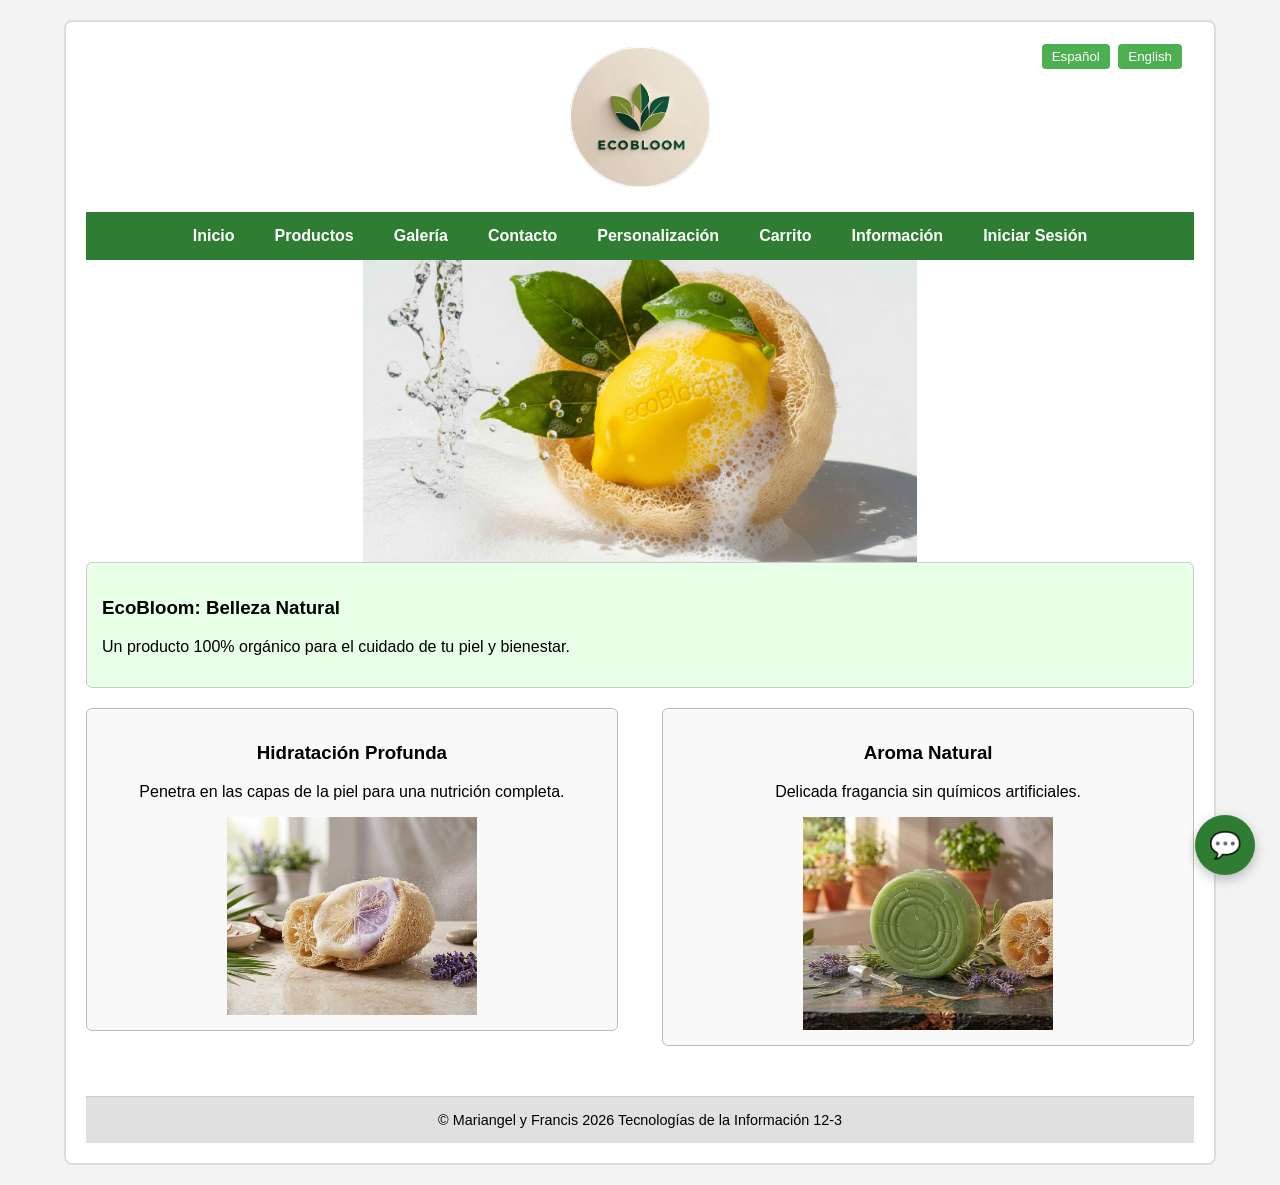
==== index.html @ 9771ce0d "Add files via upload" ====
<!DOCTYPE html>
<html lang="es">
<head>
    <meta charset="UTF-8">
    <meta name="viewport" content="width=device-width, initial-scale=1.0">
    <meta name="description" content="ejemplo de html5">
    <meta name="keywords" content="html5, css3, javascript">
    <title>EcoBloom | Inicio</title>
    <link rel="stylesheet" href="css/misestilos.css">
    <link rel="icon" href="res/logoEcoOficial.jpg" type="image/x-icon">
</head>

<body>
    <div id="agrupar">
        <header>
            <img src="res/logoEcoOficial.jpg" alt="EcoBloom" class="logo">

            <!-- Selector de idioma -->
            <div class="idioma-selector">
                <button onclick="cambiarIdioma('es')">Español</button>
                <button onclick="cambiarIdioma('en')">English</button>
            </div>
        </header>

        <!-- Menú de navegación -->
        <nav id="menu">
            <ul>
                <li><a id="inicio" href="index.html">Inicio</a></li>
                <li><a id="productos" href="Productos.html">Productos</a></li>
                <li><a id="galeria" href="Galeria.html">Galería</a></li>
                <li><a id="contacto" href="Contactos.html">Contacto</a></li>
                <li><a id="personalizacion" href="Personalizacion_Producto.html">Personalización</a></li>
                <li><a id="carrito" href="Carrito.html"><i class='bx bx-cart'></i> Carrito</a></li>
                <li><a id="informacion" href="Informacion.html">Información</a></li>
                <li><a id="login" href="Login.html">Iniciar Sesión</a></li>
            </ul>
        </nav>

        <!-- Imagen Promocional de la pagina principal -->
         <img src="res/Promocional.jpg" style="width: 50%; height: 90%; margin-left: 25%;">

         <!-- Contenido Principal -->
        <section id="seccion">
            <article class="caja">
                <h1 id="titulo-principal">EcoBloom: Belleza Natural</h1>
                <p id="descripcion-principal">Un producto 100% orgánico para el cuidado de tu piel y bienestar.</p>
            </article>

            <div class="flotante izquierda">
                <!-- Beneficio 1 -->
                <h3 id="benef1-titulo">Hidratación Profunda</h3>
                <p id="benef1-desc">Penetra en las capas de la piel para una nutrición completa.</p>
                <img src="res/Promocional2.jpg" style="width: 50%; height: 90%; margin-left: 25%;">
            </div>

            <div class="flotante derecha">
                <!-- Beneficio 2 -->
                <h3 id="benef2-titulo">Aroma Natural</h3>
                <p id="benef2-desc">Delicada fragancia sin químicos artificiales.</p>
                <img src="res/Promocional3.jpg" style="width: 50%; height: 85%; margin-left: 25%;">
            </div>
            
            <div style="clear: both;"></div>
        </section>
    
    <!-- Widget de Chat -->
    <button id="eb-chat-toggle" onclick="toggleChat()">
        💬
    </button>

    <!-- Ventana Flotante del Chatbot EcoBloom -->
    <div id="eb-chat-container" class="eb-chat-hidden">
        <div class="eb-chat-header">
        <div class="eb-chat-title">
        <span>🌱</span>
        <strong>EcoBloom Bot</strong>
    </div>
        <button class="eb-close-btn" onclick="toggleChat()">✕</button>
    </div>

    <div id="eb-body" class="eb-chat-body">
        <div class="eb-msg eb-msg-bot">
            ¡Hola! 🌱 Soy el asistente virtual de EcoBloom. ¿En qué puedo ayudarte hoy?
        </div>
    </div>

        <div class="eb-chat-input">
            <input type="text" id="eb-input" placeholder="Escribe un mensaje..." />
            <button id="eb-send">➤</button>
        </div>
    </div>

    <!-- Scripts -->
    <script>
    // Función sencilla para abrir y cerrar el widget del chat
        function toggleChat() {
        const chat = document.getElementById("eb-chat-container");
        chat.classList.toggle("eb-chat-hidden");
    }
    </script>

     <script src="js/idioma.js"></script>
    <script type="text/javascript"></script>
      <!-- Estructura Chatbot -->
    <script src="js/chatbot.js"></script>

    <!-- Pie de página -->
     <footer id="pie1">
            &copy; Mariangel y Francis 2026 Tecnologías de la Información 12-3
        </footer>
    </div>

    <script>
        // Función sencilla para abrir y cerrar el widget del chat
        function toggleChat() {
            const chat = document.getElementById("eb-chat-container");
            chat.classList.toggle("eb-chat-hidden");
        }
    </script>
</body>
</html>
---- css/misestilos.css ----
/*----------------------------BASE------------------------*/
* {
    box-sizing: border-box;
    font-family: Arial, sans-serif;
}

body {
    margin: 0;
    padding: 0;
    background-color: #f3f3f3;
}

#agrupar {
    width: 90%;
    max-width: 1200px;
    margin: 20px auto;
    background: white;
    padding: 20px;
    border: 2px solid #ddd;
    border-radius: 8px;
}

/*----------------------------OPTIMIZACIÓN GLOBAL DE IMÁGENES------------------------*/
img {
    max-width: 100%;
    height: auto;
    display: block;
}

.contenedor-banner {
    width: 100%;
    display: flex;
    justify-content: center;
    margin: 20px 0;
}

.img-promo-principal {
    width: 60%;
    border-radius: 8px;
}

.img-beneficio {
    width: 80%;
    margin: 15px auto 0 auto;
    border-radius: 8px;
}

/*----------------------------HEADER Y LOGO------------------------*/
header {
    text-align: center;
    margin-bottom: 20px;
    position: relative;
}

.logo {
    width: 150px;
    margin: auto;
}

.idioma-selector {
    position: absolute;
    top: 0;
    right: 10px;
}

.idioma-selector button {
    padding: 5px 10px;
    margin: 2px;
    cursor: pointer;
    background-color: #4CAF50;
    color: white;
    border: none;
    border-radius: 4px;
}

/* --- ESTILOS DEL MENÚ PARA COMPUTADORAS --- */
#menu ul {
    display: flex;
    justify-content: center; /* Centra los elementos */
    flex-wrap: wrap;
    list-style: none;
    padding: 0;
    margin: 0;
    background-color: #2e7d32; /* Cambia esto por el verde de tu marca */
}

#menu ul li a {
    display: block;
    padding: 15px 20px;
    color: white;
    text-decoration: none;
    font-weight: bold;
    transition: background 0.3s ease;
}

#menu ul li a:hover {
    background-color: #1b5e20; /* Color al pasar el mouse */
}

/* Ocultar el botón de móviles en escritorio */
.menu-toggle {
    display: none;
    background-color: #2e7d32;
    color: white;
    padding: 15px;
    cursor: pointer;
    font-weight: bold;
    font-size: 18px;
    text-align: center;
}

/* --- ESTILOS PARA TABLETS Y CELULARES (Menos de 768px) --- */
@media screen and (max-width: 768px) {
    /* Mostrar el botón de hamburguesa */
    .menu-toggle {
        display: block;
    }

    /* Ocultar la lista por defecto y cambiar a formato vertical */
    #menu ul {
        display: none; 
        flex-direction: column;
        width: 100%;
    }

    /* Clase que se activará con JavaScript para mostrar el menú */
    #menu ul.active {
        display: flex;
    }

    #menu ul li {
        width: 100%;
        text-align: center;
        border-bottom: 1px solid rgba(255, 255, 255, 0.2);
    }
}

/*----------------------------CAJAS DE PAGINA DE INICIO------------------------*/
.caja {
    padding: 15px;
    margin-bottom: 20px;
    border: 1px solid #ccc;
    background: #e6ffe6;
    border-radius: 6px;
}

.flotante {
    width: 48%;
    padding: 15px;
    border: 1px solid #bbb;
    background-color: #f9f9f9;
    margin-bottom: 20px;
    border-radius: 6px;
    text-align: center;
}

.izquierda {
    float: left;
}

.derecha {
    float: right;
}

/*----------------------------CAJA DE CHATBOT------------------------*/
#eb-chat-toggle {
    position: fixed;
    bottom: 25px;
    right: 25px;
    width: 60px;
    height: 60px;
    border-radius: 50%;
    background-color: #2e7d32;
    color: #ffffff;
    border: none;
    font-size: 26px;
    cursor: pointer;
    box-shadow: 0 4px 12px rgba(0, 0, 0, 0.25);
    z-index: 9999;
    transition: transform 0.2s ease, background-color 0.2s ease;
}

#eb-chat-toggle:hover {
    transform: scale(1.08);
    background-color: #1b5e20;
}

#eb-chat-container {
    position: fixed;
    bottom: 95px;
    right: 25px;
    width: 350px;
    max-width: 90vw;
    height: 480px;
    max-height: 80vh;
    background-color: #ffffff;
    border-radius: 16px;
    box-shadow: 0 8px 24px rgba(0, 0, 0, 0.18);
    display: flex;
    flex-direction: column;
    overflow: hidden;
    z-index: 9999;
    font-family: 'Segoe UI', Tahoma, Geneva, Verdana, sans-serif;
    transition: opacity 0.3s ease, transform 0.3s ease;
}

.eb-chat-hidden {
    opacity: 0;
    pointer-events: none;
    transform: translateY(20px);
}

.eb-chat-header {
    background-color: #2e7d32;
    color: #ffffff;
    padding: 14px 18px;
    display: flex;
    justify-content: space-between;
    align-items: center;
    font-size: 16px;
}

.eb-chat-title {
    display: flex;
    align-items: center;
    gap: 8px;
}

.eb-close-btn {
    background: none;
    border: none;
    color: #ffffff;
    font-size: 18px;
    cursor: pointer;
    line-height: 1;
}

.eb-chat-body {
    flex: 1;
    padding: 15px;
    overflow-y: auto;
    display: flex;
    flex-direction: column;
    gap: 10px;
    background-color: #f8f9fa;
}

.eb-msg {
    max-width: 80%;
    padding: 10px 14px;
    border-radius: 14px;
    font-size: 14px;
    line-height: 1.4;
    word-wrap: break-word;
}

.eb-msg-bot {
    background-color: #e8f5e9;
    color: #1b5e20;
    align-self: flex-start;
    border-bottom-left-radius: 2px;
}

.eb-msg-user {
    background-color: #2e7d32;
    color: #ffffff;
    align-self: flex-end;
    border-bottom-right-radius: 2px;
}

.eb-chat-input {
    display: flex;
    padding: 10px;
    background-color: #ffffff;
    border-top: 1px solid #eeeeee;
    gap: 8px;
}

.eb-chat-input input {
    flex: 1;
    border: 1px solid #cccccc;
    border-radius: 20px;
    padding: 8px 14px;
    font-size: 14px;
    outline: none;
}

.eb-chat-input button {
    background-color: #2e7d32;
    color: #ffffff;
    border: none;
    border-radius: 50%;
    width: 36px;
    height: 36px;
    cursor: pointer;
    display: flex;
    align-items: center;
    justify-content: center;
}

/*----------------------------ESTILOS DEL CARRITO------------------------*/
.carrito-container {
    max-width: 900px;
    margin: 30px auto;
    padding: 25px;
    background-color: rgba(255, 255, 255, 0.95);
    border: 1px solid rgba(0, 0, 0, 0.1);
    border-radius: 12px;
    box-shadow: 0 4px 15px rgba(0, 0, 0, 0.1);
}

.tabla-carrito {
    width: 100%;
    border-collapse: collapse;
    color: #333;
    text-align: center;
}

.tabla-carrito th {
    padding: 12px;
    font-size: 1rem;
    border-bottom: 2px solid #ddd;
}

.tabla-carrito td {
    padding: 12px 8px;
    border-bottom: 1px solid #eee;
    vertical-align: middle;
}

.prod-info {
    display: flex;
    align-items: center;
    gap: 15px;
    text-align: left;
}

.prod-info img {
    width: 60px;
    height: 60px;
    object-fit: cover;
    border-radius: 8px;
}

.resumen-carrito {
    margin-top: 25px;
    padding-top: 15px;
    border-top: 2px solid #eee;
    text-align: right;
}

.btn-finalizar {
    background-color: #28a745;
    color: #ffffff;
    border: none;
    padding: 12px 30px;
    font-size: 1.05rem;
    font-weight: bold;
    border-radius: 6px;
    cursor: pointer;
}

/*----------------------------CONTENEDOR PERSONALIZACIÓN------------------------*/
.contenedor-producto {
    display: flex;
    gap: 30px;
    align-items: stretch;
    padding: 20px 0;
}

.bloque-ra, 
.bloque-personalizador {
    flex: 1;
    border: 1px solid #ddd;
    padding: 20px;
    border-radius: 10px;
    background-color: #fff;
}

.bloque-ra {
    text-align: center;
}

.img-qr {
    width: 200px;
    max-width: 100%;
    margin: 15px auto;
}

.nota-ra {
    font-size: 0.9em;
    color: #555;
}

.campo-select {
    width: 100%;
    padding: 12px;
    margin: 8px 0 15px 0;
    border: 1px solid #ccc;
    border-radius: 6px;
    font-size: 1rem;
}

.grupo-radio {
    display: flex;
    flex-direction: column;
    gap: 10px;
    margin: 10px 0 20px 0;
}

.grupo-radio label {
    display: flex;
    align-items: center;
    gap: 8px;
    cursor: pointer;
}

.btn-personalizar {
    background-color: #28a745;
    color: white;
    border: none;
    padding: 14px 20px;
    font-size: 1rem;
    font-weight: bold;
    border-radius: 6px;
    cursor: pointer;
    width: 100%;
}

/*----------------------------PIE DE PÁGINA------------------------*/
#pie1 {
    clear: both;
    text-align: center;
    padding: 15px;
    margin-top: 30px;
    border-top: 1px solid #ccc;
    font-size: 0.9em;
    background: #e0e0e0;
}

/* ==========================================================================
   ADAPTACIÓN RESPONSIVA (TABLETS Y CELULARES)
   ========================================================================== */

@media screen and (max-width: 768px) {
    #agrupar {
        width: 96%;
        padding: 12px;
        margin: 10px auto;
    }

    header {
        display: flex;
        flex-direction: column;
        align-items: center;
        gap: 10px;
    }

    .idioma-selector {
        position: static;
    }

    /* Mostrar Botón de Menú */
    #menu-toggle {
        display: flex;
        align-items: center;
        justify-content: space-between;
    }

    /* MENÚ DESPLEGABLE EN MÓVIL (OCULTO POR DEFECTO) */
    #menu ul {
        display: flex;
        flex-direction: column;
        width: 100%;
        max-height: 0;
        overflow: hidden;
        visibility: hidden;
        opacity: 0;
        transition: max-height 0.3s ease-in-out, opacity 0.2s ease-in-out, visibility 0.2s;
        border-radius: 0 0 6px 6px;
    }

    /* MENÚ ABIERTO POR JAVASCRIPT */
    #menu ul.menu-abierto {
        max-height: 500px;
        visibility: visible;
        opacity: 1;
    }

    #menu ul li {
        width: 100%;
        border-top: 1px solid rgba(255, 255, 255, 0.2);
    }

    #menu ul li a {
        padding: 15px 20px;
        text-align: left;
        font-size: 1rem;
    }

    /* Cajas flotantes a 1 columna */
    .flotante.izquierda,
    .flotante.derecha {
        float: none;
        width: 100%;
        margin-right: 0;
    }

    .img-promo-principal {
        width: 95%;
    }

    .img-beneficio {
        width: 85%;
    }

    /* Apilar bloque RA y Personalizador */
    .contenedor-producto {
        flex-direction: column;
        gap: 20px;
        padding: 10px 0;
    }

    .bloque-ra, 
    .bloque-personalizador {
        width: 100%;
        padding: 15px;
    }

    #eb-chat-container {
        right: 5vw;
        bottom: 85px;
        width: 90vw;
    }
}

@media screen and (max-width: 480px) {
    .carrito-container {
        padding: 10px;
    }

    .prod-info {
        flex-direction: column;
        align-items: flex-start;
        gap: 5px;
    }

    .btn-personalizar {
        padding: 12px;
        font-size: 0.95rem;
    }
}


/* Estilos específicos para la sección y el formulario de Login */
#seccion-login {
    width: 45%;
    max-width: 450px;
    margin: 40px auto;
    padding: 30px;
    background-color: #ffffff;
    border-radius: 10px;
    box-shadow: 0px 4px 10px rgba(0, 0, 0, 0.1);
    font-family: Arial, sans-serif;
    line-height: 1.6;
    color: #333;
}

.titulo-login {
    text-align: center;
    color: #2e7d32;
    margin-bottom: 25px;
    font-size: 24px;
}

.form-login .campo-grupo {
    margin-bottom: 20px;
}

.form-login label {
    display: block;
    margin-bottom: 8px;
    font-weight: bold;
    color: #444;
}

.form-login input[type="email"],
.form-login input[type="password"] {
    width: 100%;
    padding: 12px;
    border: 1px solid #ccc;
    border-radius: 5px;
    box-sizing: border-box;
    font-size: 14px;
    transition: border-color 0.3s ease;
}

/* Efecto estético al hacer clic en los campos de texto */
.form-login input[type="email"]:focus,
.form-login input[type="password"]:focus {
    border-color: #2e7d32;
    outline: none;
    box-shadow: 0 0 5px rgba(46, 125, 50, 0.2);
}

.campo-boton {
    text-align: center;
    margin-top: 25px;
}

.btn-enviar {
    background-color: #2e7d32;
    color: white;
    padding: 12px 20px;
    border: none;
    border-radius: 5px;
    cursor: pointer;
    font-size: 16px;
    width: 100%;
    font-weight: bold;
    transition: background-color 0.3s ease;
}

.btn-enviar:hover {
    background-color: #1b5e20;
}

.texto-registro {
    text-align: center;
    margin-top: 20px;
    font-size: 14px;
    color: #666;
}

.texto-registro a {
    color: #2e7d32;
    text-decoration: none;
    font-weight: bold;
}

.texto-registro a:hover {
    text-decoration: underline;
}

.btn-cerrar-sesion {
    background-color: #e2ede4; /* Tono verde suave y natural */
    color: #2e4f40;            /* Texto en verde oscuro elegante */
    border: 1px solid #b8d0be; /* Borde sutil */
    padding: 8px 16px;
    font-size: 14px;
    font-weight: bold;
    border-radius: 20px;       /* Estilo tipo píldora moderno */
    cursor: pointer;
    transition: all 0.3s ease;
}

.btn-cerrar-sesion:hover {
    background-color: #2e4f40; /* Invierte los colores al pasar el mouse */
    color: #ffffff;
    border-color: #2e4f40;
}
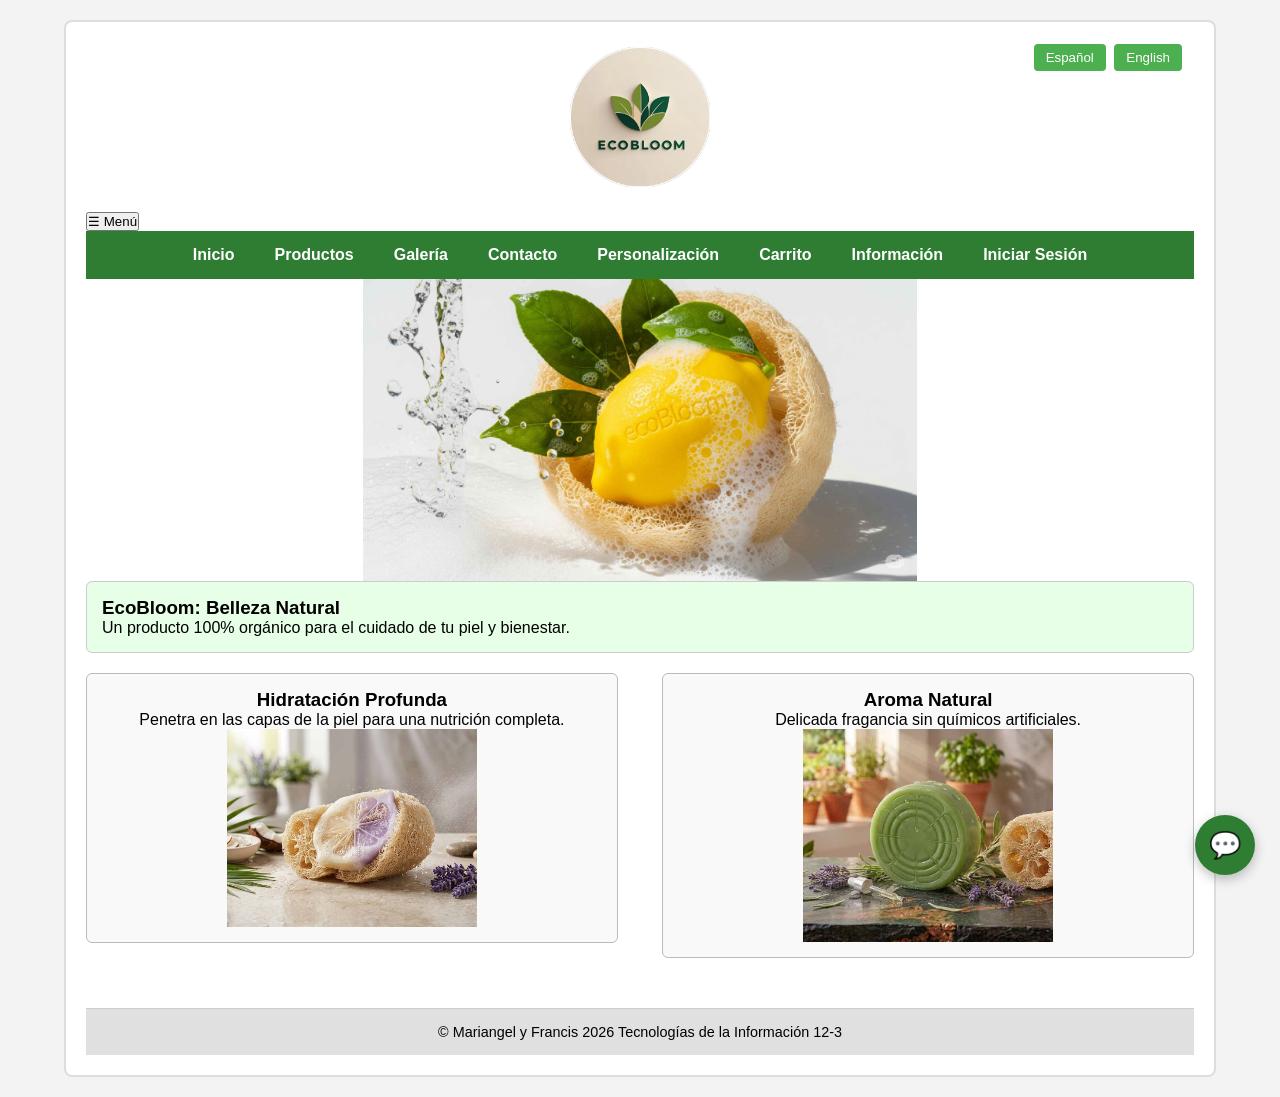
==== commit 7a7817d5: "Fix HTML structure and add menu toggle button" ====
--- a/index.html
+++ b/index.html
@@ -23,6 +23,7 @@
         </header>
 
         <!-- Menú de navegación -->
+        <button id="menu-toggle">☰ Menú</button>
         <nav id="menu">
             <ul>
                 <li><a id="inicio" href="index.html">Inicio</a></li>
@@ -118,4 +119,4 @@
         }
     </script>
 </body>
-</html>+</html>
--- a/css/misestilos.css
+++ b/css/misestilos.css
@@ -1,661 +1,506 @@
 /*----------------------------BASE------------------------*/
-* {
-    box-sizing: border-box;
-    font-family: Arial, sans-serif;
-}
-
-body {
-    margin: 0;
-    padding: 0;
-    background-color: #f3f3f3;
-}
-
-#agrupar {
-    width: 90%;
-    max-width: 1200px;
-    margin: 20px auto;
-    background: white;
-    padding: 20px;
-    border: 2px solid #ddd;
-    border-radius: 8px;
-}
-
-/*----------------------------OPTIMIZACIÓN GLOBAL DE IMÁGENES------------------------*/
-img {
-    max-width: 100%;
-    height: auto;
-    display: block;
-}
-
-.contenedor-banner {
-    width: 100%;
-    display: flex;
-    justify-content: center;
-    margin: 20px 0;
-}
-
-.img-promo-principal {
-    width: 60%;
-    border-radius: 8px;
-}
-
-.img-beneficio {
-    width: 80%;
-    margin: 15px auto 0 auto;
-    border-radius: 8px;
-}
-
-/*----------------------------HEADER Y LOGO------------------------*/
-header {
-    text-align: center;
-    margin-bottom: 20px;
-    position: relative;
-}
-
-.logo {
-    width: 150px;
-    margin: auto;
-}
-
-.idioma-selector {
-    position: absolute;
-    top: 0;
-    right: 10px;
-}
-
-.idioma-selector button {
-    padding: 5px 10px;
-    margin: 2px;
-    cursor: pointer;
-    background-color: #4CAF50;
-    color: white;
-    border: none;
-    border-radius: 4px;
-}
-
-/* --- ESTILOS DEL MENÚ PARA COMPUTADORAS --- */
-#menu ul {
-    display: flex;
-    justify-content: center; /* Centra los elementos */
-    flex-wrap: wrap;
-    list-style: none;
-    padding: 0;
-    margin: 0;
-    background-color: #2e7d32; /* Cambia esto por el verde de tu marca */
-}
-
-#menu ul li a {
-    display: block;
-    padding: 15px 20px;
-    color: white;
-    text-decoration: none;
-    font-weight: bold;
-    transition: background 0.3s ease;
-}
-
-#menu ul li a:hover {
-    background-color: #1b5e20; /* Color al pasar el mouse */
-}
-
-/* Ocultar el botón de móviles en escritorio */
-.menu-toggle {
-    display: none;
-    background-color: #2e7d32;
-    color: white;
-    padding: 15px;
-    cursor: pointer;
-    font-weight: bold;
-    font-size: 18px;
-    text-align: center;
-}
-
-/* --- ESTILOS PARA TABLETS Y CELULARES (Menos de 768px) --- */
-@media screen and (max-width: 768px) {
-    /* Mostrar el botón de hamburguesa */
-    .menu-toggle {
-        display: block;
-    }
-
-    /* Ocultar la lista por defecto y cambiar a formato vertical */
-    #menu ul {
-        display: none; 
-        flex-direction: column;
-        width: 100%;
-    }
-
-    /* Clase que se activará con JavaScript para mostrar el menú */
-    #menu ul.active {
-        display: flex;
-    }
-
-    #menu ul li {
-        width: 100%;
-        text-align: center;
-        border-bottom: 1px solid rgba(255, 255, 255, 0.2);
-    }
+*{
+    box-sizing:border-box;
+    margin:0;
+    padding:0;
+    font-family:Arial,sans-serif;
+}
+
+body{
+    background:#f3f3f3;
+}
+
+#agrupar{
+    width:90%;
+    max-width:1200px;
+    margin:20px auto;
+    background:#fff;
+    padding:20px;
+    border:2px solid #ddd;
+    border-radius:8px;
+}
+
+/*----------------------------IMÁGENES------------------------*/
+img{
+    max-width:100%;
+    height:auto;
+    display:block;
+}
+
+.contenedor-banner{
+    width:100%;
+    display:flex;
+    justify-content:center;
+    margin:20px 0;
+}
+
+.img-promo-principal{
+    width:60%;
+    border-radius:8px;
+}
+
+.img-beneficio{
+    width:80%;
+    margin:15px auto;
+    border-radius:8px;
+}
+
+/*----------------------------HEADER------------------------*/
+header{
+    text-align:center;
+    margin-bottom:20px;
+    position:relative;
+}
+
+.logo{
+    width:150px;
+    margin:auto;
+}
+
+.idioma-selector{
+    position:absolute;
+    top:0;
+    right:10px;
+}
+
+.idioma-selector button{
+    padding:6px 12px;
+    margin:2px;
+    cursor:pointer;
+    border:none;
+    border-radius:4px;
+    background:#4CAF50;
+    color:#fff;
+}
+
+/*----------------------------MENÚ------------------------*/
+
+#menu{
+    width:100%;
+}
+
+#menu ul{
+    list-style:none;
+    display:flex;
+    justify-content:center;
+    flex-wrap:wrap;
+    background:#2e7d32;
+}
+
+#menu ul li{
+    list-style:none;
+}
+
+#menu ul li a{
+    display:block;
+    padding:15px 20px;
+    color:#fff;
+    text-decoration:none;
+    font-weight:bold;
+    transition:.3s;
+}
+
+#menu ul li a:hover{
+    background:#1b5e20;
 }
 
 /*----------------------------CAJAS DE PAGINA DE INICIO------------------------*/
-.caja {
-    padding: 15px;
-    margin-bottom: 20px;
-    border: 1px solid #ccc;
-    background: #e6ffe6;
-    border-radius: 6px;
-}
-
-.flotante {
-    width: 48%;
-    padding: 15px;
-    border: 1px solid #bbb;
-    background-color: #f9f9f9;
-    margin-bottom: 20px;
-    border-radius: 6px;
-    text-align: center;
-}
-
-.izquierda {
-    float: left;
-}
-
-.derecha {
-    float: right;
-}
-
-/*----------------------------CAJA DE CHATBOT------------------------*/
-#eb-chat-toggle {
-    position: fixed;
-    bottom: 25px;
-    right: 25px;
-    width: 60px;
-    height: 60px;
-    border-radius: 50%;
-    background-color: #2e7d32;
-    color: #ffffff;
-    border: none;
-    font-size: 26px;
-    cursor: pointer;
-    box-shadow: 0 4px 12px rgba(0, 0, 0, 0.25);
-    z-index: 9999;
-    transition: transform 0.2s ease, background-color 0.2s ease;
-}
-
-#eb-chat-toggle:hover {
-    transform: scale(1.08);
-    background-color: #1b5e20;
-}
-
-#eb-chat-container {
-    position: fixed;
-    bottom: 95px;
-    right: 25px;
-    width: 350px;
-    max-width: 90vw;
-    height: 480px;
-    max-height: 80vh;
-    background-color: #ffffff;
-    border-radius: 16px;
-    box-shadow: 0 8px 24px rgba(0, 0, 0, 0.18);
-    display: flex;
-    flex-direction: column;
-    overflow: hidden;
-    z-index: 9999;
-    font-family: 'Segoe UI', Tahoma, Geneva, Verdana, sans-serif;
-    transition: opacity 0.3s ease, transform 0.3s ease;
-}
-
-.eb-chat-hidden {
-    opacity: 0;
-    pointer-events: none;
-    transform: translateY(20px);
-}
-
-.eb-chat-header {
-    background-color: #2e7d32;
-    color: #ffffff;
-    padding: 14px 18px;
-    display: flex;
-    justify-content: space-between;
-    align-items: center;
-    font-size: 16px;
-}
-
-.eb-chat-title {
-    display: flex;
-    align-items: center;
-    gap: 8px;
-}
-
-.eb-close-btn {
-    background: none;
-    border: none;
-    color: #ffffff;
-    font-size: 18px;
-    cursor: pointer;
-    line-height: 1;
-}
-
-.eb-chat-body {
-    flex: 1;
-    padding: 15px;
-    overflow-y: auto;
-    display: flex;
-    flex-direction: column;
-    gap: 10px;
-    background-color: #f8f9fa;
-}
-
-.eb-msg {
-    max-width: 80%;
-    padding: 10px 14px;
-    border-radius: 14px;
-    font-size: 14px;
-    line-height: 1.4;
-    word-wrap: break-word;
-}
-
-.eb-msg-bot {
-    background-color: #e8f5e9;
-    color: #1b5e20;
-    align-self: flex-start;
-    border-bottom-left-radius: 2px;
-}
-
-.eb-msg-user {
-    background-color: #2e7d32;
-    color: #ffffff;
-    align-self: flex-end;
-    border-bottom-right-radius: 2px;
-}
-
-.eb-chat-input {
-    display: flex;
-    padding: 10px;
-    background-color: #ffffff;
-    border-top: 1px solid #eeeeee;
-    gap: 8px;
-}
-
-.eb-chat-input input {
-    flex: 1;
-    border: 1px solid #cccccc;
-    border-radius: 20px;
-    padding: 8px 14px;
-    font-size: 14px;
-    outline: none;
-}
-
-.eb-chat-input button {
-    background-color: #2e7d32;
-    color: #ffffff;
-    border: none;
-    border-radius: 50%;
-    width: 36px;
-    height: 36px;
-    cursor: pointer;
-    display: flex;
-    align-items: center;
-    justify-content: center;
+.caja{
+    padding:15px;
+    margin-bottom:20px;
+    border:1px solid #ccc;
+    background:#e6ffe6;
+    border-radius:6px;
+}
+
+.flotante{
+    width:48%;
+    padding:15px;
+    border:1px solid #bbb;
+    background:#f9f9f9;
+    margin-bottom:20px;
+    border-radius:6px;
+    text-align:center;
+}
+
+.izquierda{
+    float:left;
+}
+
+.derecha{
+    float:right;
+}
+
+/*----------------------------CHATBOT------------------------*/
+#eb-chat-toggle{
+    position:fixed;
+    bottom:25px;
+    right:25px;
+    width:60px;
+    height:60px;
+    border-radius:50%;
+    background:#2e7d32;
+    color:#fff;
+    border:none;
+    font-size:26px;
+    cursor:pointer;
+    box-shadow:0 4px 12px rgba(0,0,0,.25);
+    z-index:9999;
+    transition:.2s;
+}
+
+#eb-chat-toggle:hover{
+    transform:scale(1.08);
+    background:#1b5e20;
+}
+
+#eb-chat-container{
+    position:fixed;
+    bottom:95px;
+    right:25px;
+    width:350px;
+    max-width:90vw;
+    height:480px;
+    max-height:80vh;
+    background:#fff;
+    border-radius:16px;
+    box-shadow:0 8px 24px rgba(0,0,0,.18);
+    display:flex;
+    flex-direction:column;
+    overflow:hidden;
+    z-index:9999;
+}
+
+.eb-chat-hidden{
+    opacity:0;
+    pointer-events:none;
+    transform:translateY(20px);
+}
+
+.eb-chat-header{
+    background:#2e7d32;
+    color:#fff;
+    padding:14px 18px;
+    display:flex;
+    justify-content:space-between;
+    align-items:center;
+}
+
+.eb-chat-title{
+    display:flex;
+    align-items:center;
+    gap:8px;
+}
+
+.eb-close-btn{
+    background:none;
+    border:none;
+    color:#fff;
+    font-size:18px;
+    cursor:pointer;
+}
+
+.eb-chat-body{
+    flex:1;
+    padding:15px;
+    overflow-y:auto;
+    display:flex;
+    flex-direction:column;
+    gap:10px;
+    background:#f8f9fa;
+}
+
+.eb-msg{
+    max-width:80%;
+    padding:10px 14px;
+    border-radius:14px;
+    font-size:14px;
+    line-height:1.4;
+}
+
+.eb-msg-bot{
+    background:#e8f5e9;
+    color:#1b5e20;
+    align-self:flex-start;
+}
+
+.eb-msg-user{
+    background:#2e7d32;
+    color:#fff;
+    align-self:flex-end;
+}
+
+.eb-chat-input{
+    display:flex;
+    gap:8px;
+    padding:10px;
+    border-top:1px solid #eee;
+    background:#fff;
+}
+
+.eb-chat-input input{
+    flex:1;
+    border:1px solid #ccc;
+    border-radius:20px;
+    padding:8px 14px;
+}
+
+.eb-chat-input button{
+    width:36px;
+    height:36px;
+    border:none;
+    border-radius:50%;
+    background:#2e7d32;
+    color:#fff;
+    cursor:pointer;
 }
 
 /*----------------------------ESTILOS DEL CARRITO------------------------*/
-.carrito-container {
-    max-width: 900px;
-    margin: 30px auto;
-    padding: 25px;
-    background-color: rgba(255, 255, 255, 0.95);
-    border: 1px solid rgba(0, 0, 0, 0.1);
-    border-radius: 12px;
-    box-shadow: 0 4px 15px rgba(0, 0, 0, 0.1);
-}
-
-.tabla-carrito {
-    width: 100%;
-    border-collapse: collapse;
-    color: #333;
-    text-align: center;
-}
-
-.tabla-carrito th {
-    padding: 12px;
-    font-size: 1rem;
-    border-bottom: 2px solid #ddd;
-}
-
-.tabla-carrito td {
-    padding: 12px 8px;
-    border-bottom: 1px solid #eee;
-    vertical-align: middle;
-}
-
-.prod-info {
-    display: flex;
-    align-items: center;
-    gap: 15px;
-    text-align: left;
-}
-
-.prod-info img {
-    width: 60px;
-    height: 60px;
-    object-fit: cover;
-    border-radius: 8px;
-}
-
-.resumen-carrito {
-    margin-top: 25px;
-    padding-top: 15px;
-    border-top: 2px solid #eee;
-    text-align: right;
-}
-
-.btn-finalizar {
-    background-color: #28a745;
-    color: #ffffff;
-    border: none;
-    padding: 12px 30px;
-    font-size: 1.05rem;
-    font-weight: bold;
-    border-radius: 6px;
-    cursor: pointer;
-}
-
-/*----------------------------CONTENEDOR PERSONALIZACIÓN------------------------*/
-.contenedor-producto {
-    display: flex;
-    gap: 30px;
-    align-items: stretch;
-    padding: 20px 0;
-}
-
-.bloque-ra, 
-.bloque-personalizador {
-    flex: 1;
-    border: 1px solid #ddd;
-    padding: 20px;
-    border-radius: 10px;
-    background-color: #fff;
-}
-
-.bloque-ra {
-    text-align: center;
-}
-
-.img-qr {
-    width: 200px;
-    max-width: 100%;
-    margin: 15px auto;
-}
-
-.nota-ra {
-    font-size: 0.9em;
-    color: #555;
-}
-
-.campo-select {
-    width: 100%;
-    padding: 12px;
-    margin: 8px 0 15px 0;
-    border: 1px solid #ccc;
-    border-radius: 6px;
-    font-size: 1rem;
-}
-
-.grupo-radio {
-    display: flex;
-    flex-direction: column;
-    gap: 10px;
-    margin: 10px 0 20px 0;
-}
-
-.grupo-radio label {
-    display: flex;
-    align-items: center;
-    gap: 8px;
-    cursor: pointer;
-}
-
-.btn-personalizar {
-    background-color: #28a745;
-    color: white;
-    border: none;
-    padding: 14px 20px;
-    font-size: 1rem;
-    font-weight: bold;
-    border-radius: 6px;
-    cursor: pointer;
-    width: 100%;
+.carrito-container{
+    max-width:900px;
+    margin:30px auto;
+    padding:25px;
+    background:rgba(255,255,255,.95);
+    border:1px solid rgba(0,0,0,.1);
+    border-radius:12px;
+    box-shadow:0 4px 15px rgba(0,0,0,.1);
+}
+
+.tabla-carrito{
+    width:100%;
+    border-collapse:collapse;
+    color:#333;
+    text-align:center;
+}
+
+.tabla-carrito th{
+    padding:12px;
+    border-bottom:2px solid #ddd;
+}
+
+.tabla-carrito td{
+    padding:12px 8px;
+    border-bottom:1px solid #eee;
+}
+
+.prod-info{
+    display:flex;
+    align-items:center;
+    gap:15px;
+    text-align:left;
+}
+
+.prod-info img{
+    width:60px;
+    height:60px;
+    object-fit:cover;
+    border-radius:8px;
+}
+
+.resumen-carrito{
+    margin-top:25px;
+    padding-top:15px;
+    border-top:2px solid #eee;
+    text-align:right;
+}
+
+.btn-finalizar{
+    background:#28a745;
+    color:#fff;
+    border:none;
+    padding:12px 30px;
+    font-size:16px;
+    font-weight:bold;
+    border-radius:6px;
+    cursor:pointer;
+}
+
+/*----------------------------PERSONALIZACIÓN------------------------*/
+.contenedor-producto{
+    display:flex;
+    gap:30px;
+    align-items:stretch;
+    padding:20px 0;
+}
+
+.bloque-ra,
+.bloque-personalizador{
+    flex:1;
+    border:1px solid #ddd;
+    padding:20px;
+    border-radius:10px;
+    background:#fff;
+}
+
+.bloque-ra{
+    text-align:center;
+}
+
+.img-qr{
+    width:200px;
+    max-width:100%;
+    margin:15px auto;
+}
+
+.nota-ra{
+    color:#555;
+    font-size:.9em;
+}
+
+.campo-select{
+    width:100%;
+    padding:12px;
+    margin:8px 0 15px;
+    border:1px solid #ccc;
+    border-radius:6px;
+}
+
+.grupo-radio{
+    display:flex;
+    flex-direction:column;
+    gap:10px;
+    margin:10px 0 20px;
+}
+
+.grupo-radio label{
+    display:flex;
+    align-items:center;
+    gap:8px;
+    cursor:pointer;
+}
+
+.btn-personalizar{
+    width:100%;
+    background:#28a745;
+    color:#fff;
+    border:none;
+    padding:14px;
+    font-size:16px;
+    font-weight:bold;
+    border-radius:6px;
+    cursor:pointer;
 }
 
 /*----------------------------PIE DE PÁGINA------------------------*/
-#pie1 {
-    clear: both;
-    text-align: center;
-    padding: 15px;
-    margin-top: 30px;
-    border-top: 1px solid #ccc;
-    font-size: 0.9em;
-    background: #e0e0e0;
-}
-
-/* ==========================================================================
-   ADAPTACIÓN RESPONSIVA (TABLETS Y CELULARES)
-   ========================================================================== */
-
-@media screen and (max-width: 768px) {
-    #agrupar {
-        width: 96%;
-        padding: 12px;
-        margin: 10px auto;
-    }
-
-    header {
-        display: flex;
-        flex-direction: column;
-        align-items: center;
-        gap: 10px;
-    }
-
-    .idioma-selector {
-        position: static;
-    }
-
-    /* Mostrar Botón de Menú */
-    #menu-toggle {
-        display: flex;
-        align-items: center;
-        justify-content: space-between;
-    }
-
-    /* MENÚ DESPLEGABLE EN MÓVIL (OCULTO POR DEFECTO) */
-    #menu ul {
-        display: flex;
-        flex-direction: column;
-        width: 100%;
-        max-height: 0;
-        overflow: hidden;
-        visibility: hidden;
-        opacity: 0;
-        transition: max-height 0.3s ease-in-out, opacity 0.2s ease-in-out, visibility 0.2s;
-        border-radius: 0 0 6px 6px;
-    }
-
-    /* MENÚ ABIERTO POR JAVASCRIPT */
-    #menu ul.menu-abierto {
-        max-height: 500px;
-        visibility: visible;
-        opacity: 1;
-    }
-
-    #menu ul li {
-        width: 100%;
-        border-top: 1px solid rgba(255, 255, 255, 0.2);
-    }
-
-    #menu ul li a {
-        padding: 15px 20px;
-        text-align: left;
-        font-size: 1rem;
-    }
-
-    /* Cajas flotantes a 1 columna */
-    .flotante.izquierda,
-    .flotante.derecha {
-        float: none;
-        width: 100%;
-        margin-right: 0;
-    }
-
-    .img-promo-principal {
-        width: 95%;
-    }
-
-    .img-beneficio {
-        width: 85%;
-    }
-
-    /* Apilar bloque RA y Personalizador */
-    .contenedor-producto {
-        flex-direction: column;
-        gap: 20px;
-        padding: 10px 0;
-    }
-
-    .bloque-ra, 
-    .bloque-personalizador {
-        width: 100%;
-        padding: 15px;
-    }
-
-    #eb-chat-container {
-        right: 5vw;
-        bottom: 85px;
-        width: 90vw;
-    }
-}
-
-@media screen and (max-width: 480px) {
-    .carrito-container {
-        padding: 10px;
-    }
-
-    .prod-info {
-        flex-direction: column;
-        align-items: flex-start;
-        gap: 5px;
-    }
-
-    .btn-personalizar {
-        padding: 12px;
-        font-size: 0.95rem;
-    }
-}
-
-
-/* Estilos específicos para la sección y el formulario de Login */
-#seccion-login {
-    width: 45%;
-    max-width: 450px;
-    margin: 40px auto;
-    padding: 30px;
-    background-color: #ffffff;
-    border-radius: 10px;
-    box-shadow: 0px 4px 10px rgba(0, 0, 0, 0.1);
-    font-family: Arial, sans-serif;
-    line-height: 1.6;
-    color: #333;
-}
-
-.titulo-login {
-    text-align: center;
-    color: #2e7d32;
-    margin-bottom: 25px;
-    font-size: 24px;
-}
-
-.form-login .campo-grupo {
-    margin-bottom: 20px;
-}
-
-.form-login label {
-    display: block;
-    margin-bottom: 8px;
-    font-weight: bold;
-    color: #444;
-}
-
-.form-login input[type="email"],
-.form-login input[type="password"] {
-    width: 100%;
-    padding: 12px;
-    border: 1px solid #ccc;
-    border-radius: 5px;
-    box-sizing: border-box;
-    font-size: 14px;
-    transition: border-color 0.3s ease;
-}
-
-/* Efecto estético al hacer clic en los campos de texto */
-.form-login input[type="email"]:focus,
-.form-login input[type="password"]:focus {
-    border-color: #2e7d32;
-    outline: none;
-    box-shadow: 0 0 5px rgba(46, 125, 50, 0.2);
-}
-
-.campo-boton {
-    text-align: center;
-    margin-top: 25px;
-}
-
-.btn-enviar {
-    background-color: #2e7d32;
-    color: white;
-    padding: 12px 20px;
-    border: none;
-    border-radius: 5px;
-    cursor: pointer;
-    font-size: 16px;
-    width: 100%;
-    font-weight: bold;
-    transition: background-color 0.3s ease;
-}
-
-.btn-enviar:hover {
-    background-color: #1b5e20;
-}
-
-.texto-registro {
-    text-align: center;
-    margin-top: 20px;
-    font-size: 14px;
-    color: #666;
-}
-
-.texto-registro a {
-    color: #2e7d32;
-    text-decoration: none;
-    font-weight: bold;
-}
-
-.texto-registro a:hover {
-    text-decoration: underline;
-}
-
-.btn-cerrar-sesion {
-    background-color: #e2ede4; /* Tono verde suave y natural */
-    color: #2e4f40;            /* Texto en verde oscuro elegante */
-    border: 1px solid #b8d0be; /* Borde sutil */
-    padding: 8px 16px;
-    font-size: 14px;
-    font-weight: bold;
-    border-radius: 20px;       /* Estilo tipo píldora moderno */
-    cursor: pointer;
-    transition: all 0.3s ease;
-}
-
-.btn-cerrar-sesion:hover {
-    background-color: #2e4f40; /* Invierte los colores al pasar el mouse */
-    color: #ffffff;
-    border-color: #2e4f40;
-}+#pie1{
+    clear:both;
+    text-align:center;
+    padding:15px;
+    margin-top:30px;
+    border-top:1px solid #ccc;
+    background:#e0e0e0;
+    font-size:.9em;
+}
+
+/*==========================================================================
+    ADAPTACIÓN RESPONSIVA (TABLETS Y CELULARES)
+==========================================================================*/
+
+@media screen and (max-width:768px){
+
+    #agrupar{
+        width:96%;
+        padding:12px;
+        margin:10px auto;
+    }
+
+    header{
+        display:flex;
+        flex-direction:column;
+        align-items:center;
+        gap:10px;
+    }
+
+    .idioma-selector{
+        position:static;
+        margin-top:10px;
+    }
+
+    /* Menú */
+    #menu ul{
+        flex-direction:column;
+        width:100%;
+    }
+
+    #menu ul li{
+        width:100%;
+        border-top:1px solid rgba(255,255,255,.2);
+    }
+
+    #menu ul li:first-child{
+        border-top:none;
+    }
+
+    #menu ul li a{
+        width:100%;
+        text-align:center;
+        padding:15px;
+    }
+
+    /* Banner */
+    .img-promo-principal{
+        width:95%;
+    }
+
+    .img-beneficio{
+        width:90%;
+    }
+
+    /* Inicio */
+    .flotante{
+        float:none;
+        width:100%;
+        margin-bottom:20px;
+    }
+
+    /* Personalización */
+    .contenedor-producto{
+        flex-direction:column;
+    }
+
+    .bloque-ra,
+    .bloque-personalizador{
+        width:100%;
+    }
+
+    /* Chat */
+    #eb-chat-container{
+        width:90vw;
+        right:5vw;
+        height:75vh;
+    }
+
+}
+
+@media screen and (max-width:480px){
+
+    .logo{
+        width:120px;
+    }
+
+    #menu ul li a{
+        font-size:15px;
+        padding:14px;
+    }
+
+    .prod-info{
+        flex-direction:column;
+        align-items:flex-start;
+    }
+
+    .carrito-container{
+        padding:10px;
+    }
+
+    .btn-personalizar,
+    .btn-finalizar{
+        width:100%;
+    }
+
+    #eb-chat-toggle{
+        width:55px;
+        height:55px;
+        font-size:22px;
+    }
+
+}
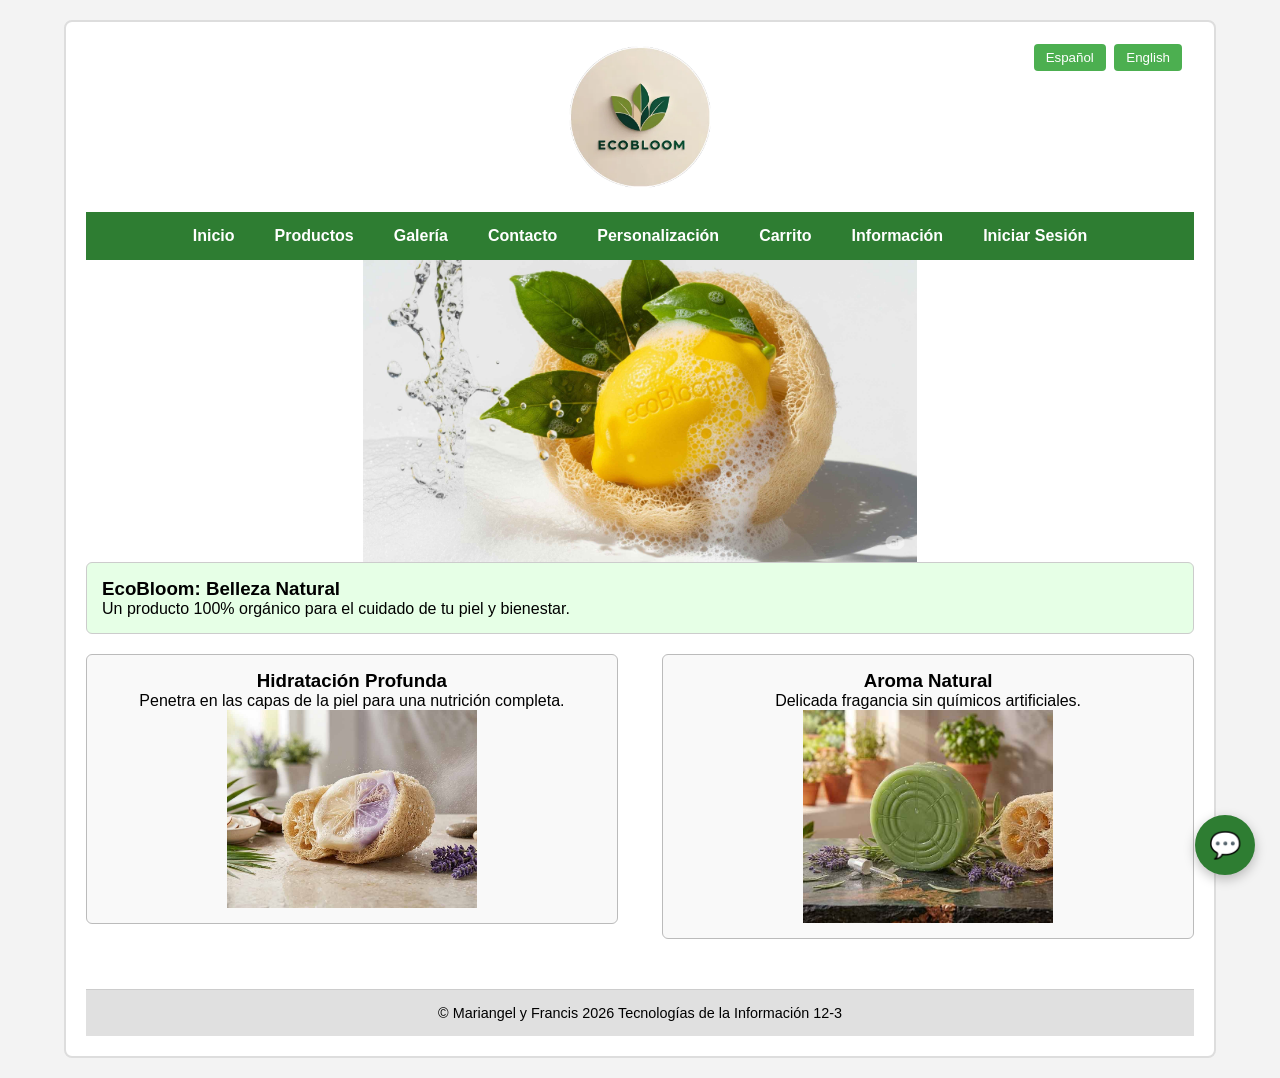
==== commit 60fc44c9: "Implement menu toggle and chat widget features Added functionality for menu toggle and improved chat" ====
--- a/index.html
+++ b/index.html
@@ -118,5 +118,14 @@
             chat.classList.toggle("eb-chat-hidden");
         }
     </script>
+
+    <script>
+        const botonMenu = document.getElementById("menu-toggle");
+        const menu = document.getElementById("menu");
+        
+        botonMenu.addEventListener("click", function(){
+            menu.classList.toggle("menu-activo");
+        });
+    </script>
 </body>
 </html>
--- a/css/misestilos.css
+++ b/css/misestilos.css
@@ -102,6 +102,19 @@
 
 #menu ul li a:hover{
     background:#1b5e20;
+}
+
+/* Botón del menú */
+#menu-toggle{
+    display:none;
+    width:100%;
+    background:#2e7d32;
+    color:white;
+    border:none;
+    padding:15px;
+    font-size:18px;
+    font-weight:bold;
+    cursor:pointer;
 }
 
 /*----------------------------CAJAS DE PAGINA DE INICIO------------------------*/
@@ -417,24 +430,24 @@
     }
 
     /* Menú */
+       /* Mostrar botón */
+    #menu-toggle{
+        display:block;
+    }
+    
+    /* Ocultar menú al inicio */
+    #menu{
+        display:none;
+    }
+    
+    /* Mostrar menú cuando esté abierto */
+    #menu.menu-activo{
+        display:block;
+    }
+    
     #menu ul{
         flex-direction:column;
         width:100%;
-    }
-
-    #menu ul li{
-        width:100%;
-        border-top:1px solid rgba(255,255,255,.2);
-    }
-
-    #menu ul li:first-child{
-        border-top:none;
-    }
-
-    #menu ul li a{
-        width:100%;
-        text-align:center;
-        padding:15px;
     }
 
     /* Banner */
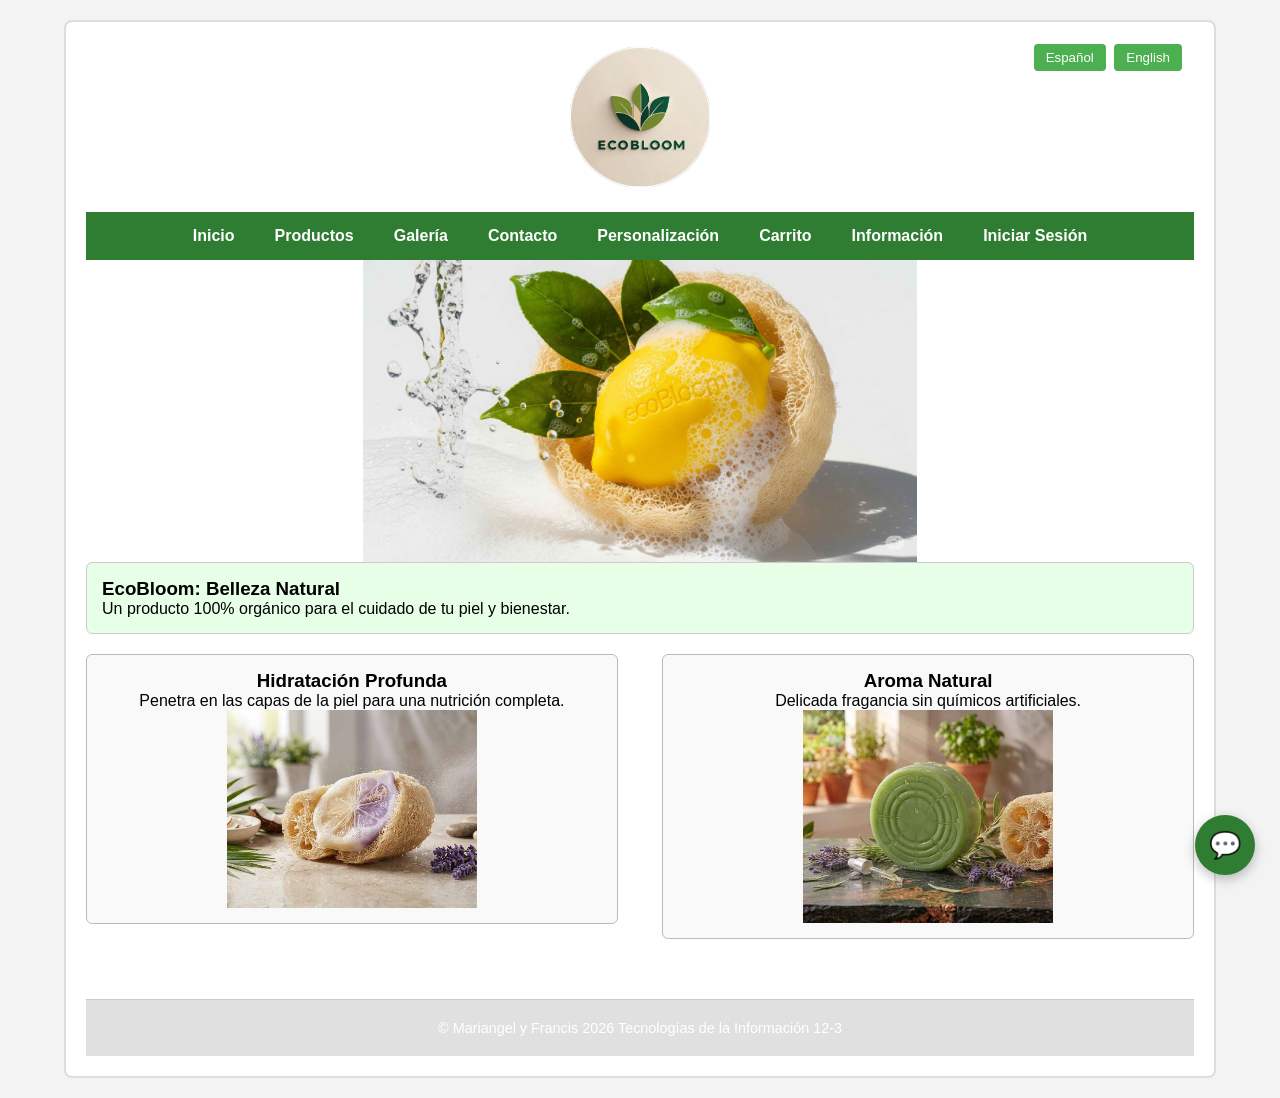
==== commit 020731aa: "Fix HTML formatting and structure" ====
--- a/index.html
+++ b/index.html
@@ -23,7 +23,6 @@
         </header>
 
         <!-- Menú de navegación -->
-        <button id="menu-toggle">☰ Menú</button>
         <nav id="menu">
             <ul>
                 <li><a id="inicio" href="index.html">Inicio</a></li>
@@ -121,10 +120,10 @@
 
     <script>
         const botonMenu = document.getElementById("menu-toggle");
-        const menu = document.getElementById("menu");
+        const menu = document.querySelector("#menu ul");
         
-        botonMenu.addEventListener("click", function(){
-            menu.classList.toggle("menu-activo");
+        botonMenu.addEventListener("click", function () {
+            menu.classList.toggle("menu-abierto");
         });
     </script>
 </body>
--- a/css/misestilos.css
+++ b/css/misestilos.css
@@ -517,3 +517,109 @@
     }
 
 }
+
+/* ================= LOGIN ECObloom ================= */
+
+#seccion-login {
+    width: 90%;
+    max-width: 450px;
+    margin: 50px auto;
+    padding: 30px;
+    background: rgba(255, 255, 255, 0.9);
+    border-radius: 15px;
+    box-shadow: 0 8px 20px rgba(0,0,0,0.3);
+}
+
+.titulo-login {
+    text-align: center;
+    color: #2e7d32;
+    margin-bottom: 25px;
+    font-size: 2rem;
+}
+
+.form-login {
+    display: flex;
+    flex-direction: column;
+    gap: 20px;
+}
+
+.campo-grupo {
+    display: flex;
+    flex-direction: column;
+}
+
+.campo-grupo label {
+    color: #2e7d32;
+    font-weight: bold;
+    margin-bottom: 8px;
+}
+
+.campo-grupo input {
+    padding: 12px;
+    border: 2px solid #81c784;
+    border-radius: 8px;
+    font-size: 1rem;
+    outline: none;
+}
+
+.campo-grupo input:focus {
+    border-color: #388e3c;
+}
+
+.campo-boton {
+    display: flex;
+    justify-content: center;
+    gap: 15px;
+    margin-top: 15px;
+}
+
+.btn-enviar,
+.btn-cerrar {
+    padding: 12px 25px;
+    border: none;
+    border-radius: 25px;
+    cursor: pointer;
+    font-size: 1rem;
+    transition: 0.3s;
+}
+
+.btn-enviar {
+    background-color: #4caf50;
+    color: white;
+}
+
+.btn-enviar:hover {
+    background-color: #2e7d32;
+}
+
+.btn-cerrar {
+    background-color: #e53935;
+    color: white;
+}
+
+.btn-cerrar:hover {
+    background-color: #b71c1c;
+}
+
+.texto-registro {
+    text-align: center;
+    margin-top: 20px;
+}
+
+.texto-registro a {
+    color: #388e3c;
+    font-weight: bold;
+    text-decoration: none;
+}
+
+.texto-registro a:hover {
+    text-decoration: underline;
+}
+
+/* Footer */
+#pie1 {
+    text-align: center;
+    color: white;
+    padding: 20px;
+    margin-top: 40px;
+}
